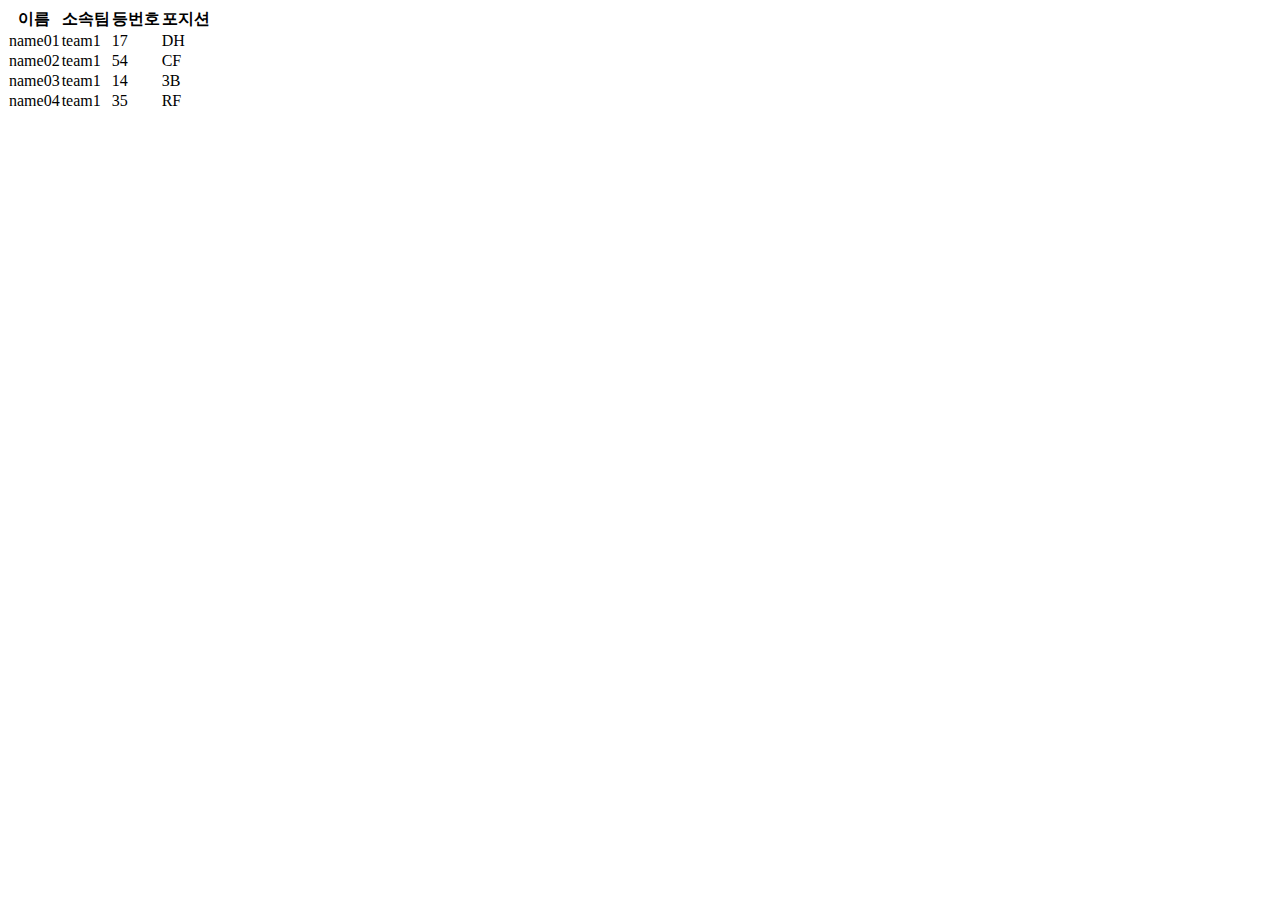
==== assignments_table/index.html @ bb9584aa "[과제 연습] 데이터 불러오기 & 테이블 구현" ====
<!DOCTYPE html>
<html lang="ko">
<head>
  <meta charset="UTF-8">
  <link rel="stylesheet" href="./index2.css"/>
  <title>Table by Class</title>
</head>
<body>
  <div class="app">
    <div id="table"></div>
  </div>
  <script src="./index.js" type="module"></script>
</body>
</html>
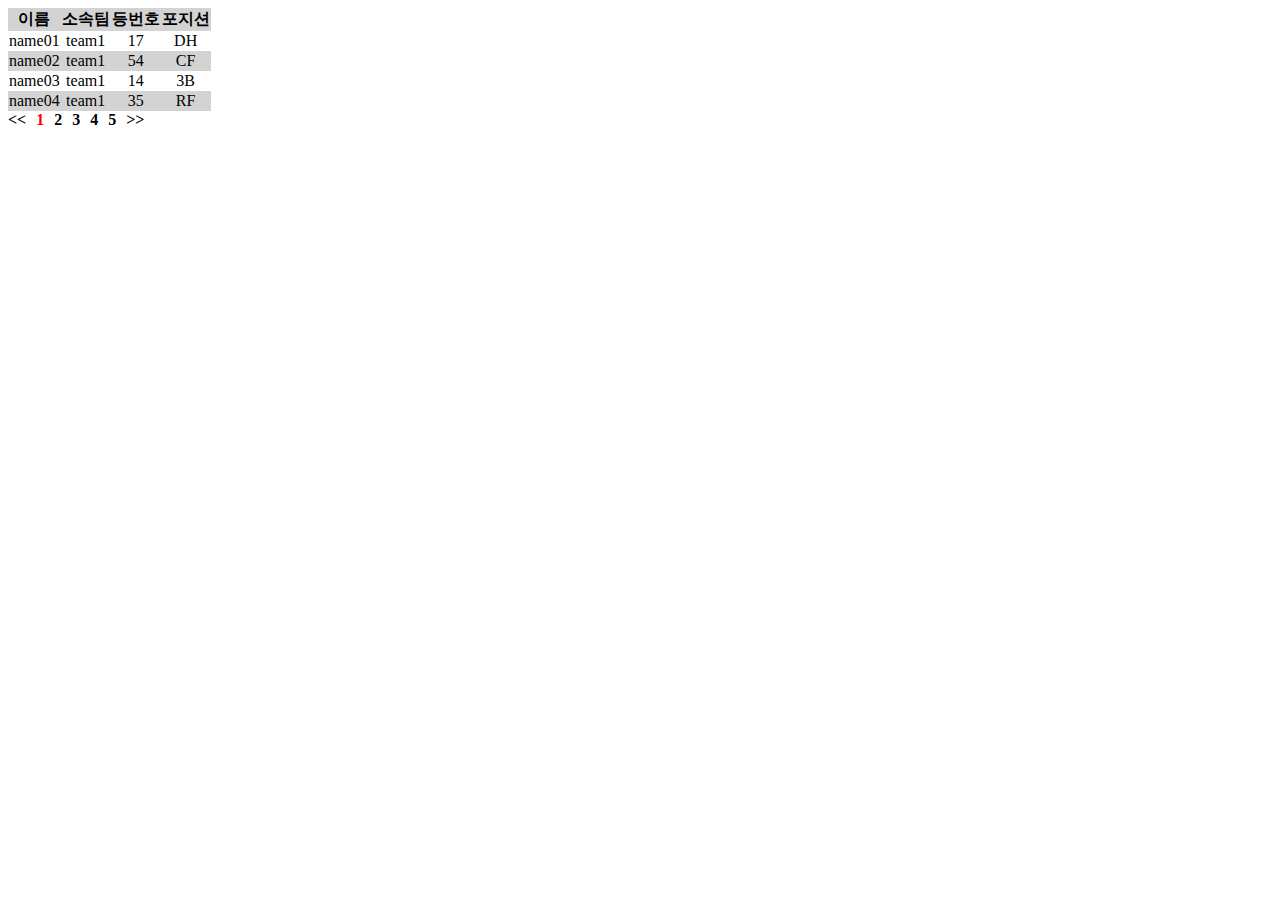
==== commit 378d0c53: "[페이지네이션] 기본 틀, CSS 효과 부여" ====
--- a/assignments_table/index.html
+++ b/assignments_table/index.html
@@ -2,11 +2,11 @@
 <html lang="ko">
 <head>
   <meta charset="UTF-8">
-  <link rel="stylesheet" href="./index2.css"/>
+  <link rel="stylesheet" href="./index.css"/>
   <title>Table by Class</title>
 </head>
 <body>
-  <div class="app">
+  <div id="app" class="app">
     <div id="table"></div>
   </div>
   <script src="./index.js" type="module"></script>
--- a/assignments_table/index.css
+++ b/assignments_table/index.css
@@ -0,0 +1,24 @@
+.table {
+  text-align: center;
+  width: 80%;
+}
+
+.thead {
+  background-color: lightgray;
+  font-weight: bold;
+}
+
+tr:nth-child(2n) {
+  background-color: lightgray;
+}
+
+.paginationArea {
+  font-weight: bold;
+  display: flex;
+  flex-direction: row;
+  column-gap: 10px;
+}
+
+.current {
+  color: red;
+}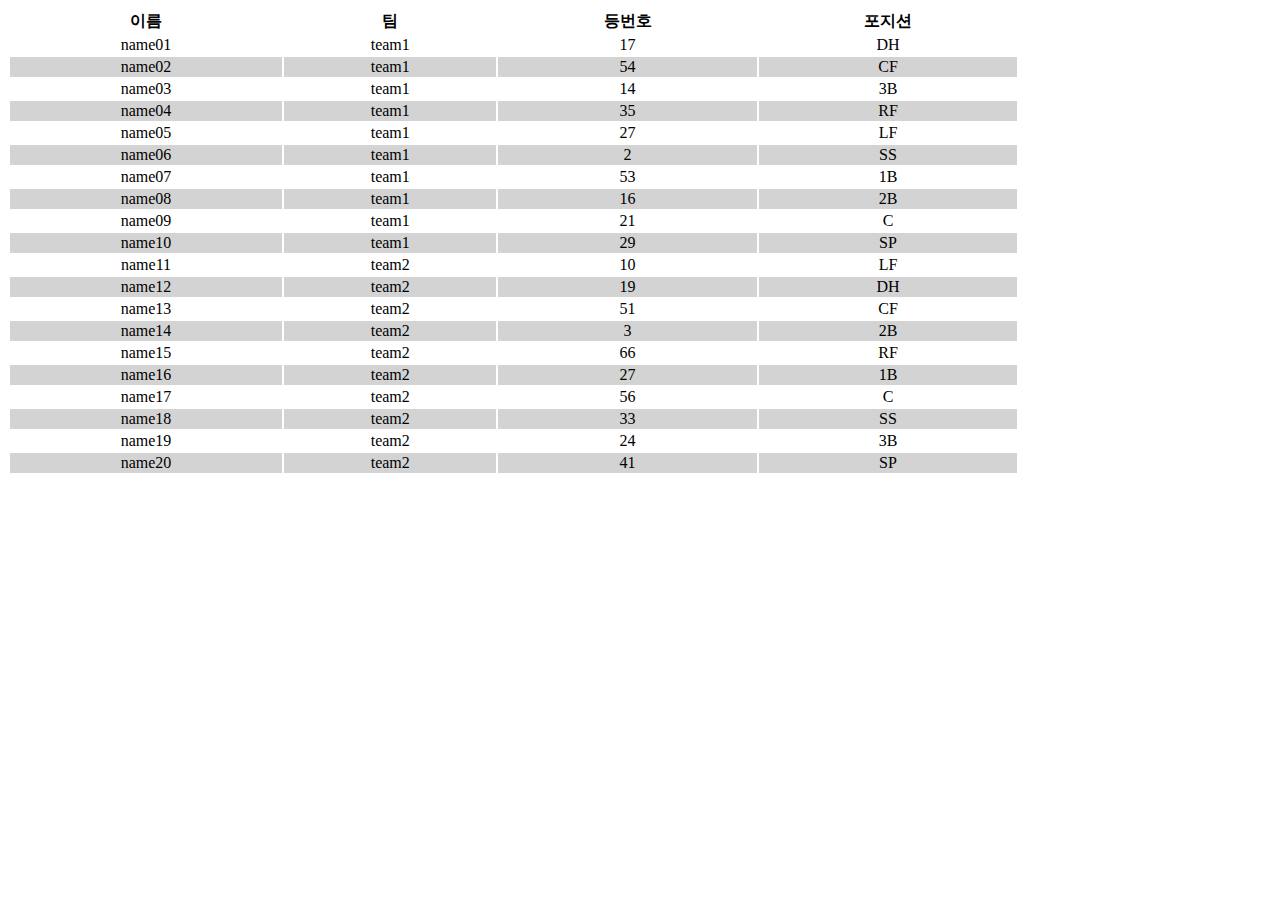
==== commit 7cacfd99: "[part2] 테이블 구현하기 완료" ====
--- a/assignments_table/index.html
+++ b/assignments_table/index.html
@@ -7,7 +7,7 @@
 </head>
 <body>
   <div id="app" class="app">
-    <div id="table"></div>
+    <div id="tableArea"></div>
   </div>
   <script src="./index.js" type="module"></script>
 </body>
--- a/assignments_table/index.css
+++ b/assignments_table/index.css
@@ -19,6 +19,6 @@
   column-gap: 10px;
 }
 
-.current {
+.active {
   color: red;
 }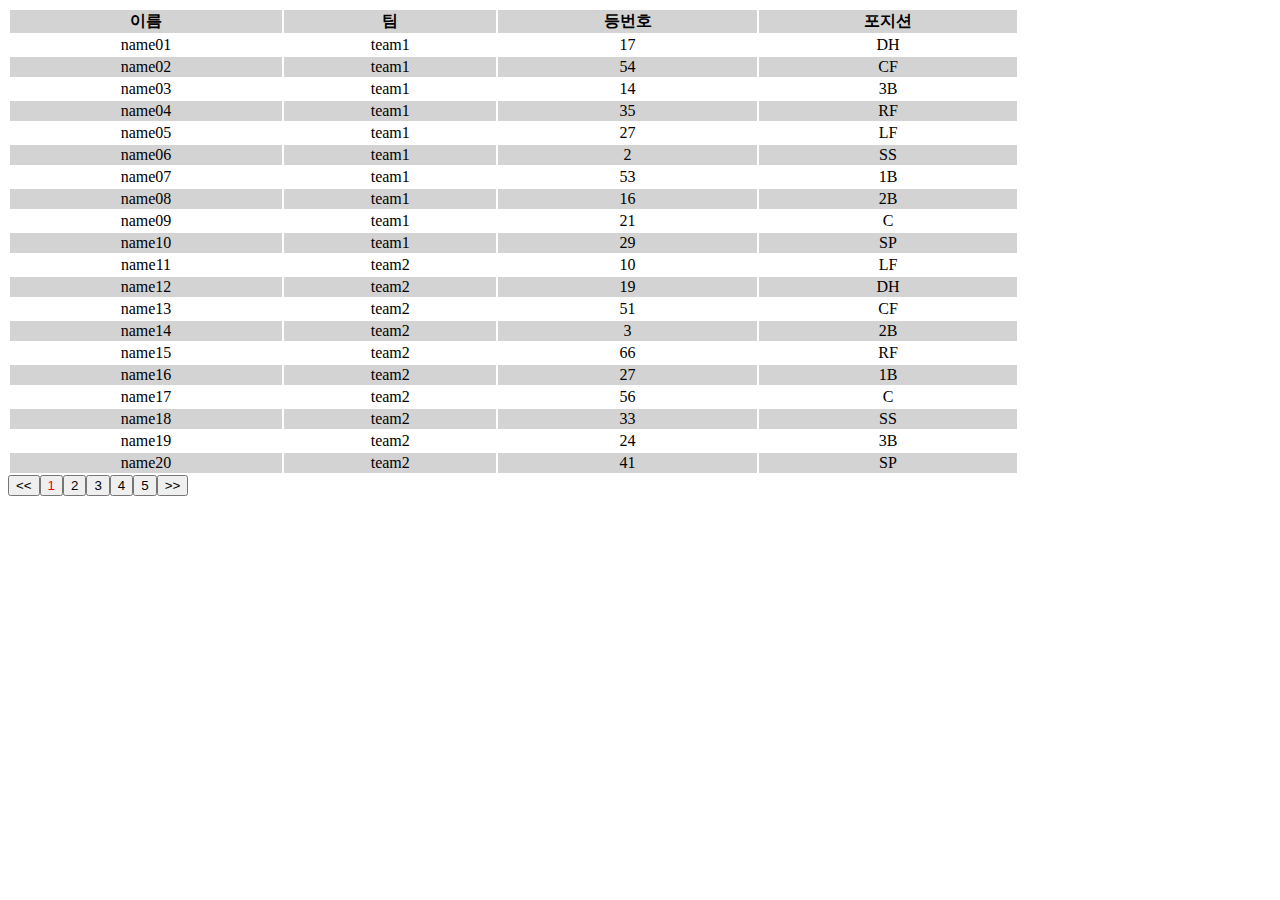
==== commit 86bfa782: "[파트 4] 4-2 페이지 버튼 그리기 진행" ====
--- a/assignments_table/index.html
+++ b/assignments_table/index.html
@@ -8,6 +8,7 @@
 <body>
   <div id="app" class="app">
     <div id="tableArea"></div>
+    <div id="paginationArea"></div>
   </div>
   <script src="./index.js" type="module"></script>
 </body>
--- a/assignments_table/index.css
+++ b/assignments_table/index.css
@@ -3,7 +3,7 @@
   width: 80%;
 }
 
-.thead {
+thead {
   background-color: lightgray;
   font-weight: bold;
 }
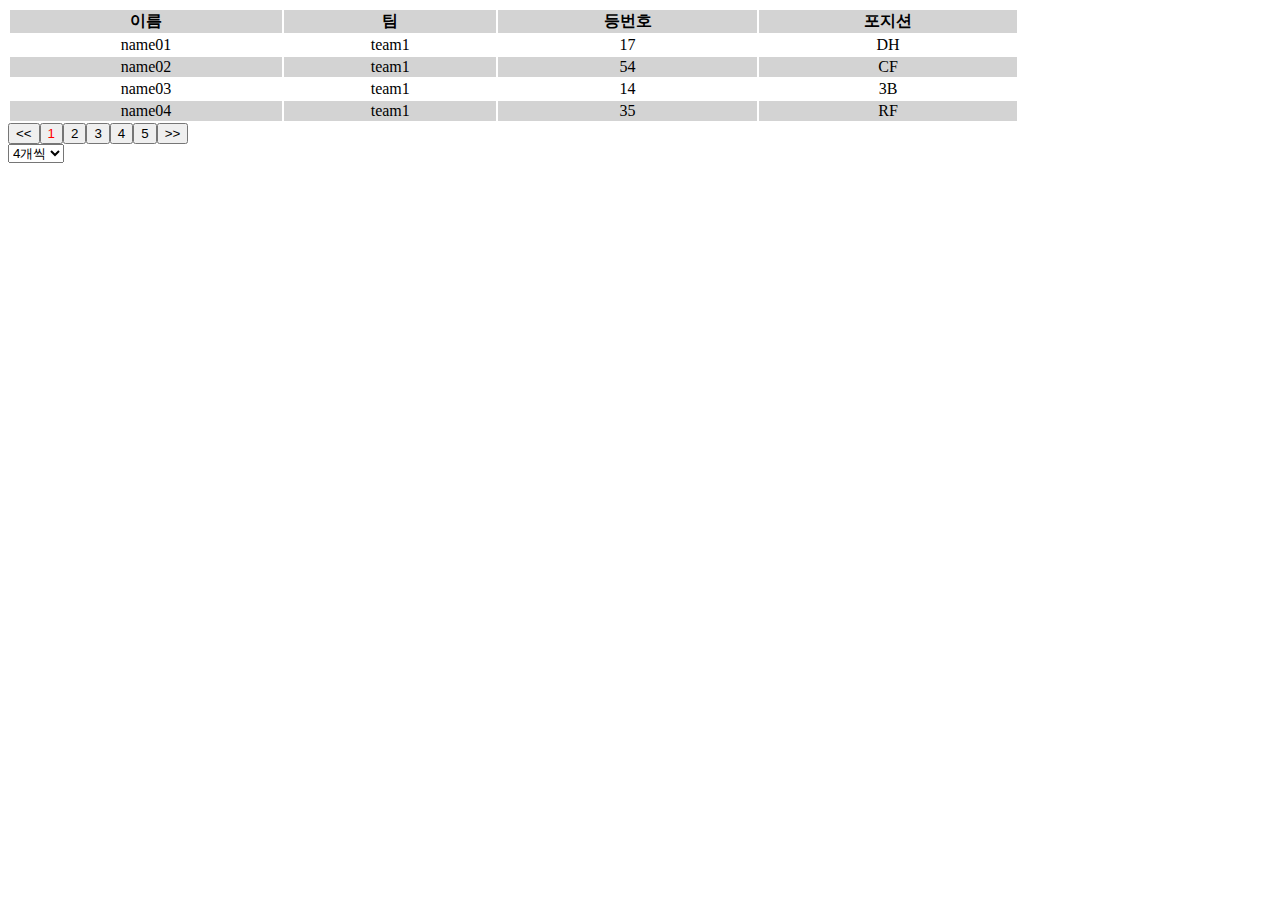
==== commit 4121c979: "[파트 5] 드롭다운 기능 구현" ====
--- a/assignments_table/index.html
+++ b/assignments_table/index.html
@@ -9,6 +9,7 @@
   <div id="app" class="app">
     <div id="tableArea"></div>
     <div id="paginationArea"></div>
+    <div id="dropdownArea"></div>
   </div>
   <script src="./index.js" type="module"></script>
 </body>
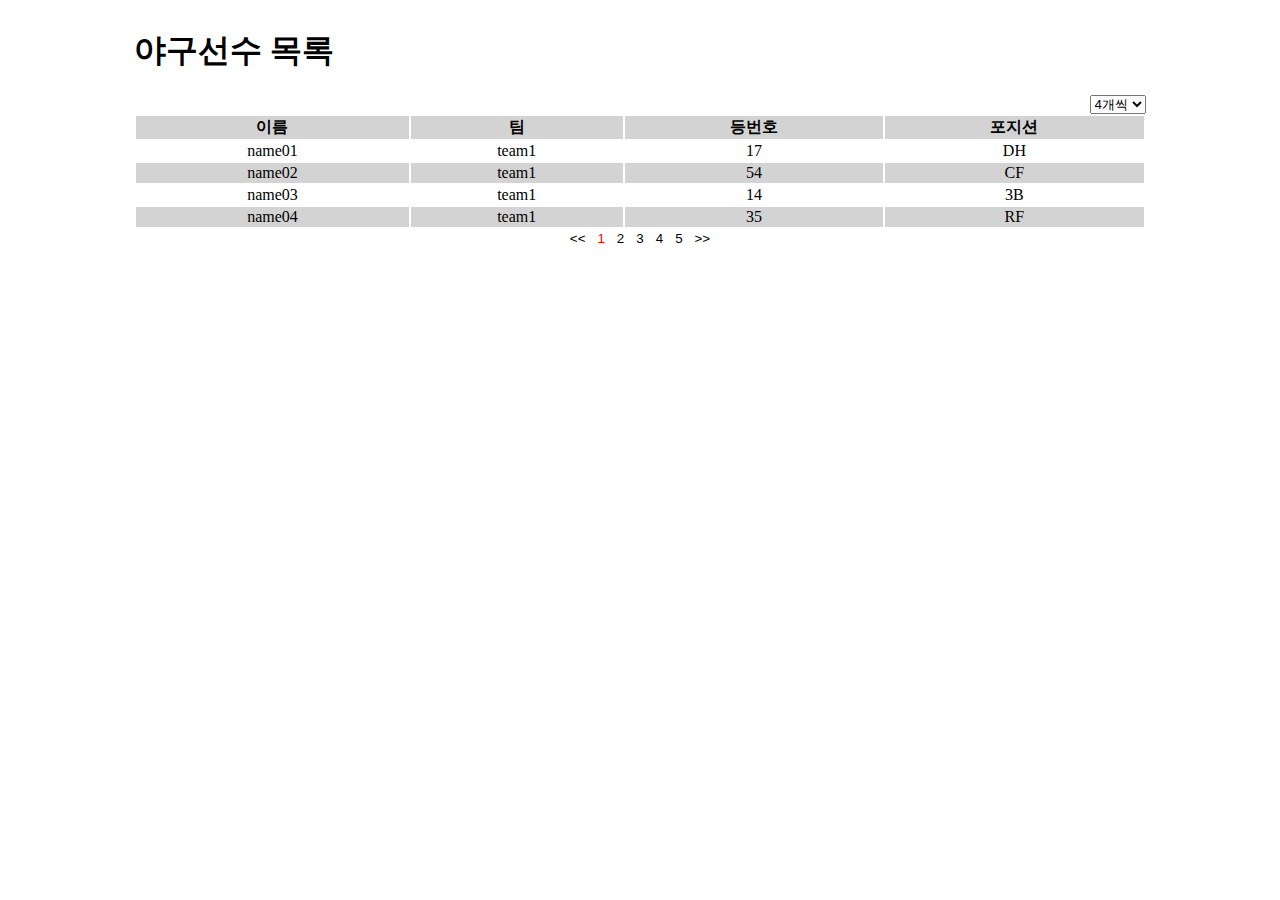
==== commit 389240a6: "[전체} 전체적인 스타일 수정" ====
--- a/assignments_table/index.html
+++ b/assignments_table/index.html
@@ -7,9 +7,10 @@
 </head>
 <body>
   <div id="app" class="app">
+    <h1>야구선수 목록</h1>
+    <div id="dropdownArea"></div>
     <div id="tableArea"></div>
     <div id="paginationArea"></div>
-    <div id="dropdownArea"></div>
   </div>
   <script src="./index.js" type="module"></script>
 </body>
--- a/assignments_table/index.css
+++ b/assignments_table/index.css
@@ -1,6 +1,19 @@
+.app {
+  width: 80%;
+  display: flex;
+  flex-direction: column;
+  margin: auto;
+}
+
+#dropdownArea {
+  display: flex;
+  justify-content: end;
+  align-items: center;
+}
+
 .table {
   text-align: center;
-  width: 80%;
+  width: 100%;
 }
 
 thead {
@@ -12,11 +25,21 @@
   background-color: lightgray;
 }
 
-.paginationArea {
+#paginationArea {
   font-weight: bold;
   display: flex;
   flex-direction: row;
+  justify-content: center;
   column-gap: 10px;
+}
+
+button {
+  border: none;
+  background-color: white;
+}
+
+button:hover {
+  cursor: pointer;
 }
 
 .active {
